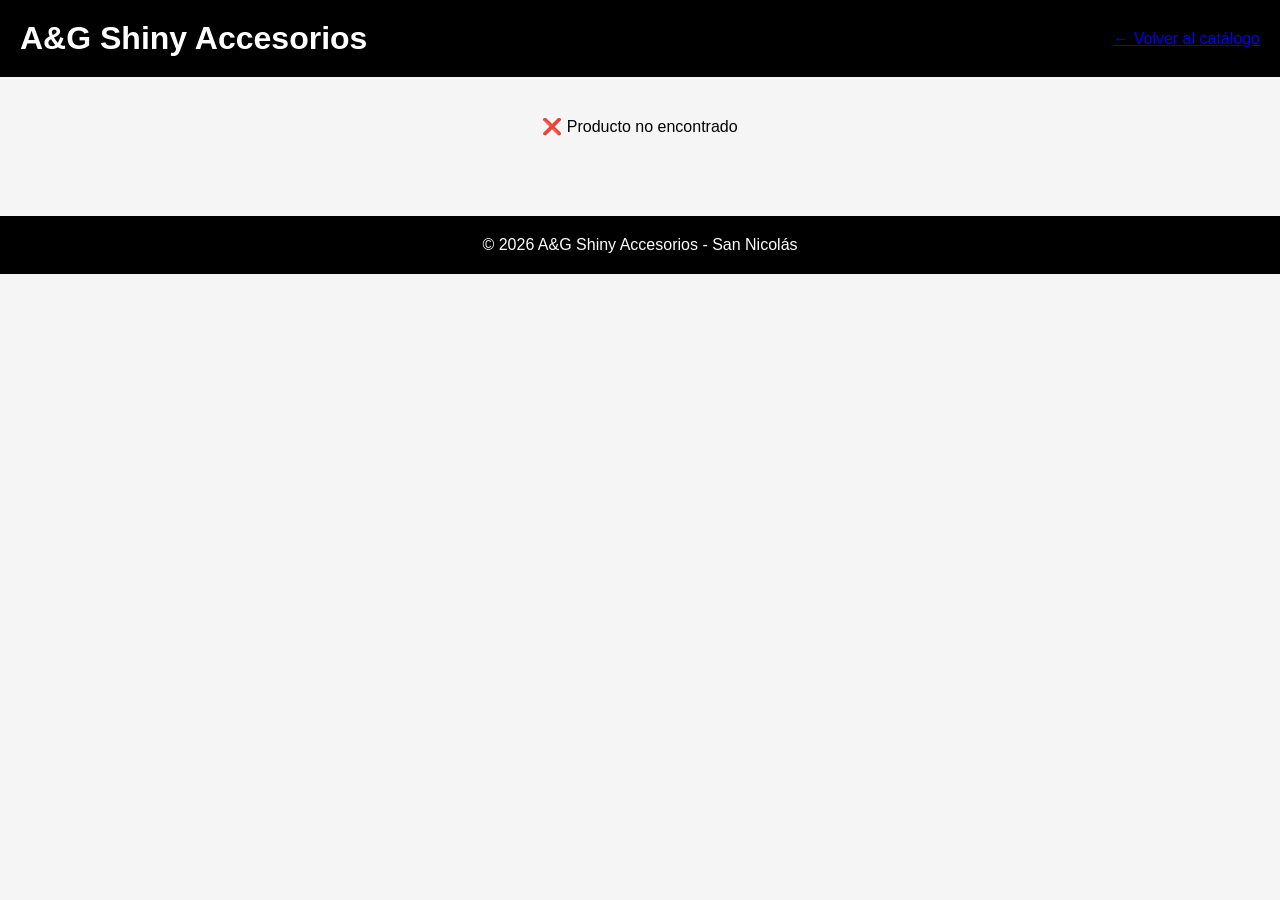
==== producto.html @ e4d14250 "Add files via upload" ====
<!DOCTYPE html>
<html lang="es">
<head>
    <meta charset="UTF-8">
    <meta name="viewport" content="width=device-width, initial-scale=1.0">
    <title>Detalle del Producto - A&G Shiny Accesorios</title>
    <link rel="stylesheet" href="styles.css">
</head>
<body>
    <header>
        <h1>A&G Shiny Accesorios</h1>
        <a href="index.html">← Volver al catálogo</a>
    </header>

    <section class="producto-detalle">
        <img id="imagen-producto" alt="Producto">
        <div class="info">
            <h2 id="nombre-producto"></h2>
            <p class="precio" id="precio-producto"></p>
            <button id="agregar-carrito-producto">Agregar al carrito</button>
            <p id="descripcion-producto"></p>
            <h3>Medios de pago</h3>
            <ul>
                <li>💵 Efectivo (retiro en punto de encuentro)</li>
                <li>🏦 Transferencia bancaria</li>
                <li>💳 Mercado Pago</li>
            </ul>
            <a id="whatsapp" class="whatsapp" target="_blank">Comprar por WhatsApp</a>
        </div>
    </section>

    <footer>
        <p>© 2026 A&G Shiny Accesorios - San Nicolás</p>
    </footer>

    <script src="producto.js"></script>
</body>
</html>
---- styles.css ----
* {
    margin: 0;
    padding: 0;
    box-sizing: border-box;
    font-family: Arial, sans-serif;
}

body {
    background: #f5f5f5;
    overflow-x: hidden;
}

/* HEADER */
header {
    display: flex;
    justify-content: space-between;
    align-items: center;
    padding: 20px;
    background: black;
    color: white;
    flex-wrap: wrap;
    gap: 10px;
    position: relative;
    z-index: 1000;
}

.logo {
    display: flex;
    align-items: center;
    gap: 10px;
}

.logo img {
    height: 50px;
    border-radius: 50%;
}

nav {
    display: flex;
    gap: 15px;
    align-items: center;
}

nav a {
    color: white;
    text-decoration: none;
    font-weight: bold;
    transition: 0.3s;
}

nav a:hover {
    color: #ff4081;
}

/* Menú desplegable */
.menu-productos,
.menu-contacto {
    position: relative;
    cursor: pointer;
}

.submenu,
.submenu-contacto {
    display: none;
    position: absolute;
    top: 100%;
    left: 0;
    background: white;
    min-width: 160px;
    box-shadow: 0 5px 15px rgba(0,0,0,0.2);
    border-radius: 5px;
    z-index: 2000;
}

.submenu a,
.submenu-contacto a {
    display: block;
    padding: 10px 20px;
    color: black;
    text-decoration: none;
}

.submenu a:hover,
.submenu-contacto a:hover {
    background: #f0f0f0;
}

.submenu.show,
.submenu-contacto.show {
    display: block;
}

/* BUSCADOR */
.buscador {
    padding: 8px 12px;
    border-radius: 20px;
    border: none;
    width: 200px;
}

/* CARRITO ICONO */
.carrito {
    font-size: 24px;
    cursor: pointer;
    position: relative;
}

#contador {
    background: #ff4081;
    border-radius: 50%;
    padding: 2px 6px;
    font-size: 12px;
    position: absolute;
    top: -8px;
    right: -12px;
}

/* PRODUCTOS */
.productos {
    display: grid;
    grid-template-columns: repeat(auto-fit, minmax(250px, 1fr));
    gap: 25px;
    padding: 40px;
    max-width: 1300px;
    margin: auto;
}

.card {
    background: white;
    padding: 15px;
    border-radius: 16px;
    box-shadow: 0 8px 20px rgba(0,0,0,0.08);
    text-align: center;
    transition: 0.3s;
}

.card:hover {
    transform: translateY(-8px);
    box-shadow: 0 15px 30px rgba(0,0,0,0.15);
}

.card img {
    width: 100%;
    height: 200px;
    object-fit: cover;
    border-radius: 12px;
    cursor: pointer;
    transition: 0.3s;
}

.card:hover img {
    transform: scale(1.02);
}

.card h3 {
    margin: 10px 0 5px;
}

.card p {
    font-size: 20px;
    font-weight: bold;
    color: #ff4081;
    margin: 5px 0 10px;
}

.card button {
    background: black;
    color: white;
    border: none;
    padding: 10px;
    width: 100%;
    border-radius: 30px;
    font-weight: bold;
    cursor: pointer;
    transition: 0.3s;
}

.card button:hover {
    background: #ff4081;
    transform: scale(1.02);
}

.ver-detalle {
    display: inline-block;
    margin-top: 8px;
    font-size: 12px;
    color: gray;
    text-decoration: none;
}

/* CARRITO PANEL */
#carrito-panel {
    position: fixed;
    right: 20px;
    top: 90px;
    background: white;
    width: 320px;
    max-height: 80vh;
    overflow-y: auto;
    padding: 20px;
    border-radius: 20px;
    box-shadow: 0 20px 40px rgba(0,0,0,0.3);
    z-index: 2000;
}

#lista-carrito {
    list-style: none;
    margin: 15px 0;
}

#lista-carrito li {
    display: flex;
    justify-content: space-between;
    align-items: center;
    margin-bottom: 10px;
    padding-bottom: 8px;
    border-bottom: 1px solid #eee;
}

#lista-carrito button {
    background: #ff4444;
    padding: 4px 8px;
    border-radius: 20px;
    width: auto;
}

/* VISOR IMAGEN */
#visor-imagen {
    position: fixed;
    top: 0;
    left: 0;
    width: 100%;
    height: 100%;
    background: rgba(0,0,0,0.9);
    display: none;
    align-items: center;
    justify-content: center;
    z-index: 3000;
}

#imagen-grande {
    max-width: 80%;
    max-height: 80%;
    border-radius: 16px;
}

#cerrar-visor {
    position: absolute;
    top: 20px;
    right: 30px;
    font-size: 40px;
    color: white;
    cursor: pointer;
    font-weight: bold;
}

/* FOOTER */
footer {
    background: black;
    color: white;
    text-align: center;
    padding: 20px;
    margin-top: 40px;
}

.redes a {
    color: white;
    margin: 0 10px;
    text-decoration: none;
}

/* RESPONSIVE */
@media (max-width: 768px) {
    header {
        flex-direction: column;
        text-align: center;
    }
    nav {
        order: 2;
        width: 100%;
        justify-content: center;
        flex-wrap: wrap;
    }
    .buscador {
        order: 3;
        width: 80%;
    }
    .carrito {
        order: 4;
    }
    .productos {
        grid-template-columns: repeat(2, 1fr);
        padding: 20px;
        gap: 15px;
    }
    #carrito-panel {
        width: 90%;
        right: 5%;
        left: 5%;
    }
}

@media (max-width: 480px) {
    .productos {
        grid-template-columns: 1fr;
    }
}

.banner-img {
    width: 100%;
    background: black;
    display: flex;
    justify-content: center;
    padding: 10px 0;
}

.banner-img img {
    width: 100%;
    max-width: 1200px;
    height: 200px;
    object-fit: cover;
    cursor: pointer;
}
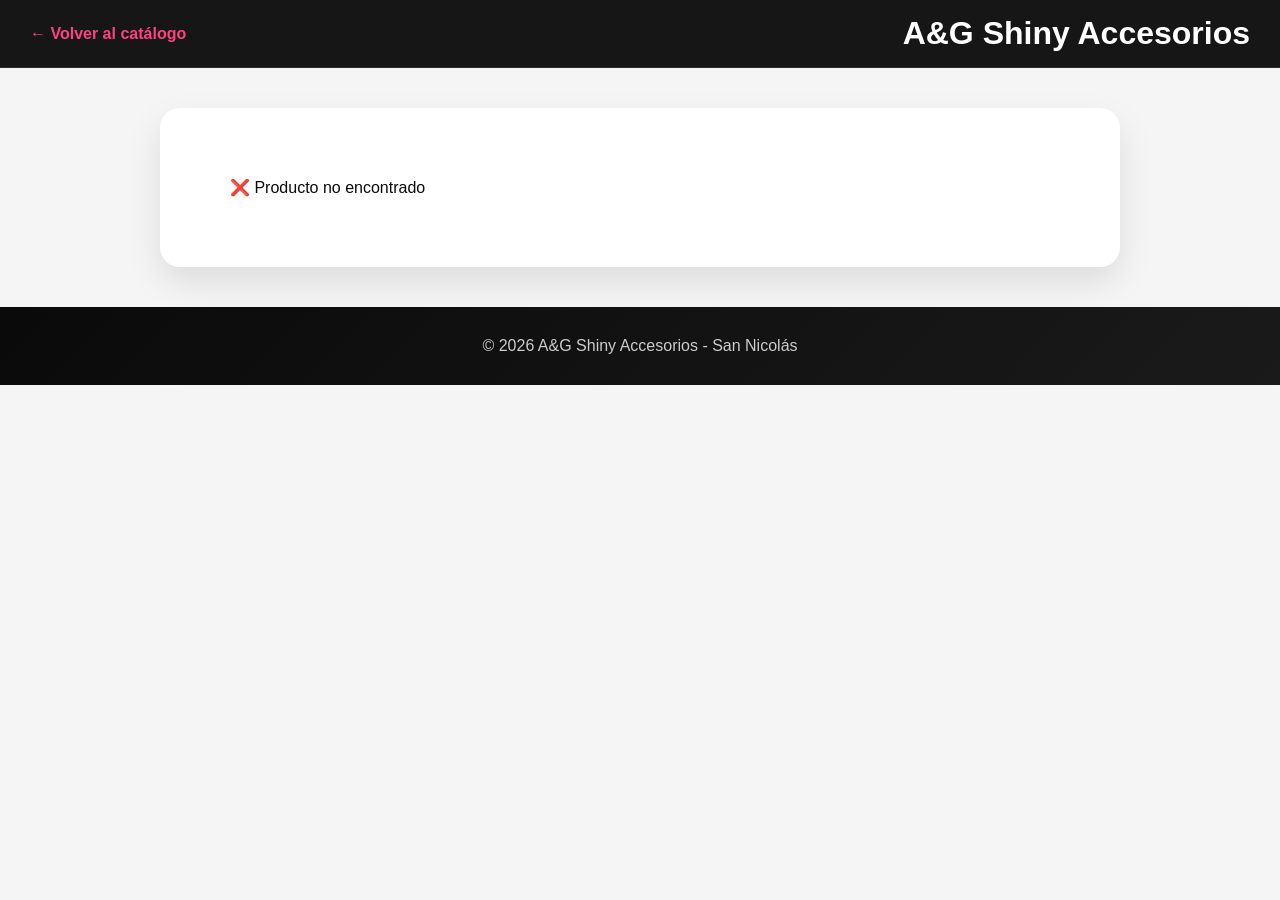
==== commit e02ffa47: "Add files via upload" ====
--- a/producto.html
+++ b/producto.html
@@ -1,38 +1,47 @@
-<!DOCTYPE html>
-<html lang="es">
-<head>
-    <meta charset="UTF-8">
-    <meta name="viewport" content="width=device-width, initial-scale=1.0">
-    <title>Detalle del Producto - A&G Shiny Accesorios</title>
-    <link rel="stylesheet" href="styles.css">
-</head>
-<body>
-    <header>
-        <h1>A&G Shiny Accesorios</h1>
-        <a href="index.html">← Volver al catálogo</a>
-    </header>
-
-    <section class="producto-detalle">
-        <img id="imagen-producto" alt="Producto">
-        <div class="info">
-            <h2 id="nombre-producto"></h2>
-            <p class="precio" id="precio-producto"></p>
-            <button id="agregar-carrito-producto">Agregar al carrito</button>
-            <p id="descripcion-producto"></p>
-            <h3>Medios de pago</h3>
-            <ul>
-                <li>💵 Efectivo (retiro en punto de encuentro)</li>
-                <li>🏦 Transferencia bancaria</li>
-                <li>💳 Mercado Pago</li>
-            </ul>
-            <a id="whatsapp" class="whatsapp" target="_blank">Comprar por WhatsApp</a>
-        </div>
-    </section>
-
-    <footer>
-        <p>© 2026 A&G Shiny Accesorios - San Nicolás</p>
-    </footer>
-
-    <script src="producto.js"></script>
-</body>
-</html>
+<!DOCTYPE html>
+<html lang="es">
+<head>
+    <meta charset="UTF-8">
+    <meta name="viewport" content="width=device-width, initial-scale=1.0">
+    <title>Detalle del Producto - A&G Shiny Accesorios</title>
+    <link rel="icon" href="imagenes/logo.jpeg">
+    <link rel="stylesheet" href="styles.css">
+</head>
+<body>
+    <header class="header-detalle">
+        <a href="index.html" class="volver">← Volver al catálogo</a>
+        <h1>A&G Shiny Accesorios</h1>
+    </header>
+
+    <main class="detalle-container">
+        <section class="producto-detalle">
+            <div class="imagen-detalle">
+                <img id="imagen-producto" alt="Producto">
+            </div>
+            <div class="info-detalle">
+                <h2 id="nombre-producto"></h2>
+                <p class="precio" id="precio-producto"></p>
+                <button id="agregar-carrito-producto" class="btn-agregar-detalle">Agregar al carrito</button>
+                <p id="descripcion-producto" class="descripcion"></p>
+                <div class="medios-pago">
+                    <h3>Medios de pago</h3>
+                    <ul>
+                        <li>💵 Efectivo</li>
+                        <li>🏦 Transferencia bancaria</li>
+                        <li>💳 Mercado Pago</li>
+                    </ul>
+                </div>
+                <a id="whatsapp" class="whatsapp-detalle" target="_blank">Comprar por WhatsApp</a>
+            </div>
+        </section>
+    </main>
+
+    <footer>
+        <p>© 2026 A&G Shiny Accesorios - San Nicolás</p>
+    </footer>
+
+    <script src="productos.js"></script>
+    <script src="script.js"></script>
+    <script src="producto.js"></script>
+</body>
+</html>
--- a/styles.css
+++ b/styles.css
@@ -1,323 +1,605 @@
-* {
-    margin: 0;
-    padding: 0;
-    box-sizing: border-box;
-    font-family: Arial, sans-serif;
-}
-
-body {
-    background: #f5f5f5;
-    overflow-x: hidden;
-}
-
-/* HEADER */
-header {
-    display: flex;
-    justify-content: space-between;
-    align-items: center;
-    padding: 20px;
-    background: black;
-    color: white;
-    flex-wrap: wrap;
-    gap: 10px;
-    position: relative;
-    z-index: 1000;
-}
-
-.logo {
-    display: flex;
-    align-items: center;
-    gap: 10px;
-}
-
-.logo img {
-    height: 50px;
-    border-radius: 50%;
-}
-
-nav {
-    display: flex;
-    gap: 15px;
-    align-items: center;
-}
-
-nav a {
-    color: white;
-    text-decoration: none;
-    font-weight: bold;
-    transition: 0.3s;
-}
-
-nav a:hover {
-    color: #ff4081;
-}
-
-/* Menú desplegable */
-.menu-productos,
-.menu-contacto {
-    position: relative;
-    cursor: pointer;
-}
-
-.submenu,
-.submenu-contacto {
-    display: none;
-    position: absolute;
-    top: 100%;
-    left: 0;
-    background: white;
-    min-width: 160px;
-    box-shadow: 0 5px 15px rgba(0,0,0,0.2);
-    border-radius: 5px;
-    z-index: 2000;
-}
-
-.submenu a,
-.submenu-contacto a {
-    display: block;
-    padding: 10px 20px;
-    color: black;
-    text-decoration: none;
-}
-
-.submenu a:hover,
-.submenu-contacto a:hover {
-    background: #f0f0f0;
-}
-
-.submenu.show,
-.submenu-contacto.show {
-    display: block;
-}
-
-/* BUSCADOR */
-.buscador {
-    padding: 8px 12px;
-    border-radius: 20px;
-    border: none;
-    width: 200px;
-}
-
-/* CARRITO ICONO */
-.carrito {
-    font-size: 24px;
-    cursor: pointer;
-    position: relative;
-}
-
-#contador {
-    background: #ff4081;
-    border-radius: 50%;
-    padding: 2px 6px;
-    font-size: 12px;
-    position: absolute;
-    top: -8px;
-    right: -12px;
-}
-
-/* PRODUCTOS */
-.productos {
-    display: grid;
-    grid-template-columns: repeat(auto-fit, minmax(250px, 1fr));
-    gap: 25px;
-    padding: 40px;
-    max-width: 1300px;
-    margin: auto;
-}
-
-.card {
-    background: white;
-    padding: 15px;
-    border-radius: 16px;
-    box-shadow: 0 8px 20px rgba(0,0,0,0.08);
-    text-align: center;
-    transition: 0.3s;
-}
-
-.card:hover {
-    transform: translateY(-8px);
-    box-shadow: 0 15px 30px rgba(0,0,0,0.15);
-}
-
-.card img {
-    width: 100%;
-    height: 200px;
-    object-fit: cover;
-    border-radius: 12px;
-    cursor: pointer;
-    transition: 0.3s;
-}
-
-.card:hover img {
-    transform: scale(1.02);
-}
-
-.card h3 {
-    margin: 10px 0 5px;
-}
-
-.card p {
-    font-size: 20px;
-    font-weight: bold;
-    color: #ff4081;
-    margin: 5px 0 10px;
-}
-
-.card button {
-    background: black;
-    color: white;
-    border: none;
-    padding: 10px;
-    width: 100%;
-    border-radius: 30px;
-    font-weight: bold;
-    cursor: pointer;
-    transition: 0.3s;
-}
-
-.card button:hover {
-    background: #ff4081;
-    transform: scale(1.02);
-}
-
-.ver-detalle {
-    display: inline-block;
-    margin-top: 8px;
-    font-size: 12px;
-    color: gray;
-    text-decoration: none;
-}
-
-/* CARRITO PANEL */
-#carrito-panel {
-    position: fixed;
-    right: 20px;
-    top: 90px;
-    background: white;
-    width: 320px;
-    max-height: 80vh;
-    overflow-y: auto;
-    padding: 20px;
-    border-radius: 20px;
-    box-shadow: 0 20px 40px rgba(0,0,0,0.3);
-    z-index: 2000;
-}
-
-#lista-carrito {
-    list-style: none;
-    margin: 15px 0;
-}
-
-#lista-carrito li {
-    display: flex;
-    justify-content: space-between;
-    align-items: center;
-    margin-bottom: 10px;
-    padding-bottom: 8px;
-    border-bottom: 1px solid #eee;
-}
-
-#lista-carrito button {
-    background: #ff4444;
-    padding: 4px 8px;
-    border-radius: 20px;
-    width: auto;
-}
-
-/* VISOR IMAGEN */
-#visor-imagen {
-    position: fixed;
-    top: 0;
-    left: 0;
-    width: 100%;
-    height: 100%;
-    background: rgba(0,0,0,0.9);
-    display: none;
-    align-items: center;
-    justify-content: center;
-    z-index: 3000;
-}
-
-#imagen-grande {
-    max-width: 80%;
-    max-height: 80%;
-    border-radius: 16px;
-}
-
-#cerrar-visor {
-    position: absolute;
-    top: 20px;
-    right: 30px;
-    font-size: 40px;
-    color: white;
-    cursor: pointer;
-    font-weight: bold;
-}
-
-/* FOOTER */
-footer {
-    background: black;
-    color: white;
-    text-align: center;
-    padding: 20px;
-    margin-top: 40px;
-}
-
-.redes a {
-    color: white;
-    margin: 0 10px;
-    text-decoration: none;
-}
-
-/* RESPONSIVE */
-@media (max-width: 768px) {
-    header {
-        flex-direction: column;
-        text-align: center;
-    }
-    nav {
-        order: 2;
-        width: 100%;
-        justify-content: center;
-        flex-wrap: wrap;
-    }
-    .buscador {
-        order: 3;
-        width: 80%;
-    }
-    .carrito {
-        order: 4;
-    }
-    .productos {
-        grid-template-columns: repeat(2, 1fr);
-        padding: 20px;
-        gap: 15px;
-    }
-    #carrito-panel {
-        width: 90%;
-        right: 5%;
-        left: 5%;
-    }
-}
-
-@media (max-width: 480px) {
-    .productos {
-        grid-template-columns: 1fr;
-    }
-}
-
-.banner-img {
-    width: 100%;
-    background: black;
-    display: flex;
-    justify-content: center;
-    padding: 10px 0;
-}
-
-.banner-img img {
-    width: 100%;
-    max-width: 1200px;
-    height: 200px;
-    object-fit: cover;
-    cursor: pointer;
+:root {
+    --negro: #0a0a0a;
+    --rosa: #ff4081;
+    --rosa-claro: #ff80ab;
+    --blanco: #ffffff;
+    --gris-fondo: #f5f5f5;
+    --sombra-suave: 0 8px 20px rgba(0,0,0,0.08);
+    --transicion: all 0.3s cubic-bezier(0.25, 0.8, 0.25, 1.2);
+    --bg-card: #ffffff;
+    --texto: #0a0a0a;
+    --texto-claro: #555;
+    --borde: #eee;
+    --header-bg: rgba(10, 10, 10, 0.95);
+    --carrito-bg: rgba(255, 255, 255, 0.9);
+}
+
+body.dark {
+    --negro: #1e1e1e;          /* 👈 oscuro para botones */
+    --rosa: #ff80ab;
+    --gris-fondo: #121212;
+    --bg-card: #1e1e1e;
+    --texto: #f5f5f5;
+    --texto-claro: #aaa;
+    --borde: #333;
+    --header-bg: rgba(30, 30, 30, 0.95);
+    --carrito-bg: rgba(30, 30, 30, 0.9);
+    --sombra-suave: 0 8px 20px rgba(255,255,255,0.05);
+}
+
+* {
+    margin: 0;
+    padding: 0;
+    box-sizing: border-box;
+    font-family: 'Poppins', sans-serif;
+}
+
+body {
+    background: var(--gris-fondo);
+    color: var(--texto);
+    overflow-x: hidden;
+    transition: background 0.3s, color 0.3s;
+}
+
+/* ========== HEADER ========== */
+header {
+    display: flex;
+    justify-content: space-between;
+    align-items: center;
+    padding: 15px 30px;
+    background: var(--header-bg);
+    backdrop-filter: blur(8px);
+    -webkit-backdrop-filter: blur(8px);
+    color: white;
+    flex-wrap: wrap;
+    gap: 10px;
+    position: sticky;
+    top: 0;
+    z-index: 1000;
+    border-bottom: 1px solid rgba(255, 255, 255, 0.1);
+}
+
+.dark-toggle {
+    background: transparent;
+    border: none;
+    font-size: 1.4rem;
+    cursor: pointer;
+    transition: var(--transicion);
+    padding: 5px;
+    border-radius: 50%;
+}
+.dark-toggle:hover {
+    background: rgba(255,255,255,0.2);
+}
+
+.logo {
+    display: flex;
+    align-items: center;
+    gap: 10px;
+}
+
+.logo img {
+    height: 45px;
+    border-radius: 50%;
+    border: 2px solid var(--rosa);
+}
+
+.logo h2 {
+    font-weight: 600;
+    font-size: 1.3em;
+}
+
+nav {
+    display: flex;
+    gap: 20px;
+    align-items: center;
+}
+
+nav a {
+    color: white;
+    text-decoration: none;
+    font-weight: 600;
+    transition: var(--transicion);
+}
+
+nav a:hover {
+    color: var(--rosa);
+}
+
+/* MENÚS DESPLEGABLES */
+.menu-productos,
+.menu-contacto {
+    position: relative;
+    cursor: pointer;
+}
+
+.submenu,
+.submenu-contacto {
+    display: none;
+    position: absolute;
+    top: calc(100% + 5px);
+    left: 0;
+    background: var(--bg-card);
+    min-width: 170px;
+    box-shadow: 0 10px 25px rgba(0,0,0,0.15);
+    border-radius: 10px;
+    z-index: 2000;
+    overflow: hidden;
+}
+
+.submenu a,
+.submenu-contacto a {
+    display: block;
+    padding: 12px 20px;
+    color: var(--texto);
+    text-decoration: none;
+    font-weight: 500;
+    transition: background 0.2s;
+}
+
+.submenu a:hover,
+.submenu-contacto a:hover {
+    background: var(--gris-fondo);
+    color: var(--rosa);
+}
+
+.submenu.show,
+.submenu-contacto.show {
+    display: block;
+    animation: fadeInDown 0.25s ease;
+}
+
+@keyframes fadeInDown {
+    from { opacity: 0; transform: translateY(-10px); }
+    to { opacity: 1; transform: translateY(0); }
+}
+
+/* BUSCADOR */
+.buscador {
+    padding: 10px 18px;
+    border-radius: 25px;
+    border: none;
+    width: 220px;
+    background: rgba(255, 255, 255, 0.15);
+    color: white;
+    font-size: 14px;
+    outline: none;
+    transition: var(--transicion);
+}
+.buscador::placeholder { color: #ccc; }
+.buscador:focus {
+    background: rgba(255, 255, 255, 0.25);
+    width: 250px;
+}
+
+/* CARRITO ICONO */
+.carrito {
+    font-size: 26px;
+    cursor: pointer;
+    position: relative;
+    transition: transform 0.2s;
+}
+.carrito:hover { transform: scale(1.1); }
+
+#contador {
+    background: var(--rosa);
+    border-radius: 50%;
+    padding: 2px 7px;
+    font-size: 12px;
+    position: absolute;
+    top: -8px;
+    right: -12px;
+    font-weight: 600;
+    transition: var(--transicion);
+}
+#contador.pulse {
+    animation: pop 0.4s ease;
+}
+@keyframes pop {
+    0% { transform: scale(1); }
+    50% { transform: scale(1.4); background: #ff80ab; }
+    100% { transform: scale(1); }
+}
+
+/* ========== PRODUCTOS (GRID) ========== */
+.productos {
+    display: grid;
+    grid-template-columns: repeat(auto-fit, minmax(250px, 1fr));
+    gap: 25px;
+    padding: 40px;
+    max-width: 1300px;
+    margin: auto;
+}
+
+/* Esqueleto de carga */
+.skeleton-card {
+    background: var(--bg-card);
+    border-radius: 20px;
+    height: 380px;
+    position: relative;
+    overflow: hidden;
+    box-shadow: var(--sombra-suave);
+}
+.skeleton-card::after {
+    content: '';
+    position: absolute;
+    top: 0;
+    left: -100%;
+    width: 100%;
+    height: 100%;
+    background: linear-gradient(90deg, transparent, rgba(128,128,128,0.1), transparent);
+    animation: shimmer 1.5s infinite;
+}
+@keyframes shimmer {
+    100% { left: 100%; }
+}
+
+/* Tarjeta real */
+.card {
+    background: var(--bg-card);
+    padding: 20px;
+    border-radius: 20px;
+    box-shadow: var(--sombra-suave);
+    text-align: center;
+    transition: var(--transicion);
+    position: relative;
+    opacity: 0;
+    transform: translateY(30px);
+    transition: opacity 0.6s ease, transform 0.6s ease, box-shadow 0.3s;
+}
+.card.visible {
+    opacity: 1;
+    transform: translateY(0);
+}
+.card:hover {
+    transform: translateY(-10px) scale(1.01);
+    box-shadow: 0 20px 40px rgba(0,0,0,0.15);
+}
+.card img {
+    width: 100%;
+    height: 200px;
+    object-fit: cover;
+    border-radius: 12px;
+    cursor: pointer;
+    transition: var(--transicion);
+}
+.card:hover img { transform: scale(1.03); }
+.card h3 {
+    margin: 12px 0 5px;
+    font-weight: 600;
+    font-size: 1.1em;
+    color: var(--texto);
+}
+.card p {
+    font-size: 20px;
+    font-weight: 700;
+    color: var(--rosa);
+    margin: 5px 0 12px;
+}
+.card button {
+    background: var(--negro);
+    color: white;
+    border: none;
+    padding: 12px;
+    width: 100%;
+    border-radius: 30px;
+    font-weight: 600;
+    cursor: pointer;
+    transition: var(--transicion);
+    position: relative;
+    overflow: hidden;
+}
+.card button:hover {
+    background: var(--rosa);
+    box-shadow: 0 8px 20px rgba(255,64,129,0.4);
+}
+/* Efecto onda */
+.card button::after {
+    content: '';
+    position: absolute;
+    top: 50%;
+    left: 50%;
+    width: 0;
+    height: 0;
+    background: rgba(255,255,255,0.4);
+    border-radius: 50%;
+    transform: translate(-50%, -50%);
+    transition: width 0.6s, height 0.6s;
+}
+.card button:active::after {
+    width: 300px;
+    height: 300px;
+}
+.ver-detalle {
+    display: inline-block;
+    margin-top: 8px;
+    font-size: 12px;
+    color: var(--texto-claro);
+    text-decoration: none;
+    font-weight: 500;
+}
+.ver-detalle:hover { color: var(--rosa); }
+
+/* INSIGNIAS */
+.badge {
+    position: absolute;
+    top: 15px;
+    left: 15px;
+    background: var(--rosa);
+    color: white;
+    padding: 4px 12px;
+    border-radius: 20px;
+    font-size: 12px;
+    font-weight: 600;
+    z-index: 2;
+    box-shadow: 0 4px 10px rgba(0,0,0,0.2);
+}
+
+/* ========== CARRITO PANEL ========== */
+#carrito-panel {
+    position: fixed;
+    right: 20px;
+    top: 90px;
+    background: var(--carrito-bg);
+    backdrop-filter: blur(10px);
+    -webkit-backdrop-filter: blur(10px);
+    width: 340px;
+    max-height: 80vh;
+    overflow-y: auto;
+    padding: 20px;
+    border-radius: 20px;
+    box-shadow: 0 25px 50px rgba(0,0,0,0.25);
+    z-index: 2000;
+    border: 1px solid rgba(255, 255, 255, 0.2);
+}
+#lista-carrito {
+    list-style: none;
+    margin: 15px 0;
+}
+#lista-carrito li {
+    display: flex;
+    justify-content: space-between;
+    align-items: center;
+    margin-bottom: 10px;
+    padding-bottom: 10px;
+    border-bottom: 1px solid var(--borde);
+    color: var(--texto);
+}
+#lista-carrito button {
+    background: #ff4444;
+    color: white;
+    border: none;
+    padding: 4px 10px;
+    border-radius: 20px;
+    cursor: pointer;
+    font-weight: 600;
+}
+#lista-carrito button:hover { background: #cc0000; }
+
+/* ========== VISOR IMAGEN ========== */
+#visor-imagen {
+    position: fixed;
+    top: 0; left: 0;
+    width: 100%; height: 100%;
+    background: rgba(0,0,0,0.95);
+    display: none;
+    align-items: center;
+    justify-content: center;
+    z-index: 3000;
+}
+#imagen-grande {
+    max-width: 85%;
+    max-height: 85%;
+    border-radius: 16px;
+    box-shadow: 0 0 50px rgba(0,0,0,0.5);
+}
+#cerrar-visor {
+    position: absolute;
+    top: 25px; right: 35px;
+    font-size: 45px;
+    color: white;
+    cursor: pointer;
+    font-weight: 300;
+}
+#cerrar-visor:hover { color: var(--rosa); transform: scale(1.2); }
+
+/* ========== PERSONALIZADAS ========== */
+.personalizadas-section {
+    padding: 80px 20px;
+    text-align: center;
+    background: var(--bg-card);
+    margin: 40px;
+    border-radius: 20px;
+    box-shadow: var(--sombra-suave);
+}
+.personalizadas-section h2 { font-size: 2em; color: var(--texto); }
+.personalizadas-section p { margin-top: 15px; font-size: 18px; color: var(--texto-claro); }
+.btn-whatsapp {
+    margin-top: 25px;
+    width: 260px;
+    background: var(--negro);
+    color: white;
+    border: none;
+    padding: 12px 25px;
+    border-radius: 30px;
+    font-weight: 600;
+    cursor: pointer;
+    transition: var(--transicion);
+}
+.btn-whatsapp:hover { background: var(--rosa); }
+
+/* ========== BOTÓN VOLVER ARRIBA ========== */
+.back-to-top {
+    position: fixed;
+    bottom: 100px;
+    right: 30px;
+    width: 45px;
+    height: 45px;
+    background: var(--rosa);
+    color: white;
+    border: none;
+    border-radius: 50%;
+    font-size: 22px;
+    cursor: pointer;
+    opacity: 0;
+    visibility: hidden;
+    transform: translateY(20px);
+    transition: var(--transicion);
+    z-index: 998;
+    box-shadow: 0 8px 20px rgba(0,0,0,0.3);
+}
+.back-to-top.visible {
+    opacity: 1;
+    visibility: visible;
+    transform: translateY(0);
+}
+.back-to-top:hover { background: #e0306b; transform: translateY(-3px); }
+
+/* ========== WHATSAPP FLOTANTE ========== */
+.whatsapp-flotante {
+    position: fixed;
+    bottom: 30px;
+    right: 30px;
+    background: #25D366;
+    color: white;
+    width: 60px;
+    height: 60px;
+    border-radius: 50%;
+    display: flex;
+    align-items: center;
+    justify-content: center;
+    font-size: 28px;
+    box-shadow: 0 10px 25px rgba(37, 211, 102, 0.5);
+    z-index: 999;
+    transition: var(--transicion);
+    text-decoration: none;
+}
+.whatsapp-flotante:hover { transform: scale(1.1) rotate(10deg); }
+
+/* ========== FOOTER ========== */
+footer {
+    background: linear-gradient(135deg, #0a0a0a 0%, #1a1a1a 100%);
+    color: #ccc;
+    text-align: center;
+    padding: 30px 20px;
+    margin-top: 40px;
+}
+.redes a { color: white; margin: 0 12px; text-decoration: none; font-weight: 600; }
+.redes a:hover { color: var(--rosa); }
+
+/* BANNER */
+.banner-img {
+    width: 100%;
+    background: black;
+    display: flex;
+    justify-content: center;
+    padding: 10px 0;
+}
+.banner-img img {
+    width: 100%;
+    max-width: 1200px;
+    height: 200px;
+    object-fit: cover;
+    cursor: pointer;
+    transition: transform 0.4s;
+}
+.banner-img:hover img { transform: scale(1.01); }
+
+/* ========== PÁGINA DE DETALLE ========== */
+.header-detalle {
+    background: var(--header-bg);
+    backdrop-filter: blur(8px);
+    color: white;
+    padding: 15px 30px;
+    display: flex;
+    align-items: center;
+    justify-content: space-between;
+    flex-wrap: wrap;
+}
+.header-detalle .volver { color: var(--rosa); text-decoration: none; font-weight: 600; }
+.detalle-container { max-width: 1000px; margin: 40px auto; padding: 0 20px; }
+.producto-detalle {
+    display: flex;
+    flex-wrap: wrap;
+    gap: 30px;
+    background: var(--bg-card);
+    padding: 30px;
+    border-radius: 20px;
+    box-shadow: 0 15px 35px rgba(0,0,0,0.1);
+    align-items: center;
+}
+.imagen-detalle { flex: 1 1 300px; max-width: 350px; margin: 0 auto; }
+.imagen-detalle img { width: 100%; max-height: 300px; object-fit: contain; border-radius: 12px; background: #fafafa; }
+.info-detalle { flex: 1 1 280px; display: flex; flex-direction: column; gap: 15px; color: var(--texto); }
+.info-detalle h2 { font-size: 26px; font-weight: 600; }
+.precio { font-size: 26px; font-weight: 700; color: var(--rosa); }
+.btn-agregar-detalle {
+    background: var(--negro);
+    color: white;
+    border: none;
+    padding: 14px 24px;
+    border-radius: 30px;
+    font-weight: 600;
+    cursor: pointer;
+    transition: var(--transicion);
+    width: fit-content;
+    position: relative;
+    overflow: hidden;
+}
+.btn-agregar-detalle:hover { background: var(--rosa); box-shadow: 0 8px 20px rgba(255,64,129,0.4); }
+.btn-agregar-detalle::after {
+    content: '';
+    position: absolute;
+    top: 50%; left: 50%;
+    width: 0; height: 0;
+    background: rgba(255,255,255,0.3);
+    border-radius: 50%;
+    transform: translate(-50%, -50%);
+    transition: width 0.6s, height 0.6s;
+}
+.btn-agregar-detalle:active::after { width: 300px; height: 300px; }
+.descripcion { font-size: 15px; line-height: 1.6; color: var(--texto-claro); }
+.medios-pago { background: var(--gris-fondo); padding: 15px; border-radius: 12px; }
+.medios-pago h3 { margin-bottom: 10px; color: var(--texto); }
+.medios-pago ul { list-style: none; padding: 0; }
+.medios-pago li { margin-bottom: 8px; font-size: 14px; color: var(--texto-claro); }
+.whatsapp-detalle {
+    display: flex;
+    align-items: center;
+    justify-content: center;
+    gap: 10px;
+    background: #25D366;
+    color: white;
+    padding: 14px 24px;
+    border-radius: 30px;
+    text-decoration: none;
+    font-weight: 600;
+    box-shadow: 0 4px 12px rgba(37, 211, 102, 0.3);
+    transition: var(--transicion);
+    width: fit-content;
+}
+.whatsapp-detalle:hover { background: #1ebe5b; transform: translateY(-2px); }
+
+/* ========== RESPONSIVE ========== */
+@media (max-width: 768px) {
+    header { flex-direction: column; padding: 15px 20px; }
+    nav { order: 2; width: 100%; justify-content: center; flex-wrap: wrap; }
+    .buscador { order: 3; width: 90%; }
+    .carrito { order: 4; }
+    .productos { padding: 20px; gap: 15px; }
+    #carrito-panel { width: 90%; right: 5%; left: 5%; }
+    .personalizadas-section { margin: 20px; padding: 40px 20px; }
+    .whatsapp-flotante { width: 55px; height: 55px; font-size: 24px; bottom: 20px; right: 20px; }
+    .back-to-top { bottom: 80px; right: 20px; }
+    .producto-detalle { flex-direction: column; padding: 20px; gap: 20px; align-items: center; }
+    .imagen-detalle { max-width: 250px; }
+    .imagen-detalle img { max-height: 250px; }
+    .info-detalle h2 { font-size: 22px; }
+    .whatsapp-detalle { width: 100%; text-align: center; }
+}
+
+@media (max-width: 480px) {
+    .productos { grid-template-columns: 1fr; }
+    .imagen-detalle { max-width: 200px; }
+    .imagen-detalle img { max-height: 200px; }
 }
